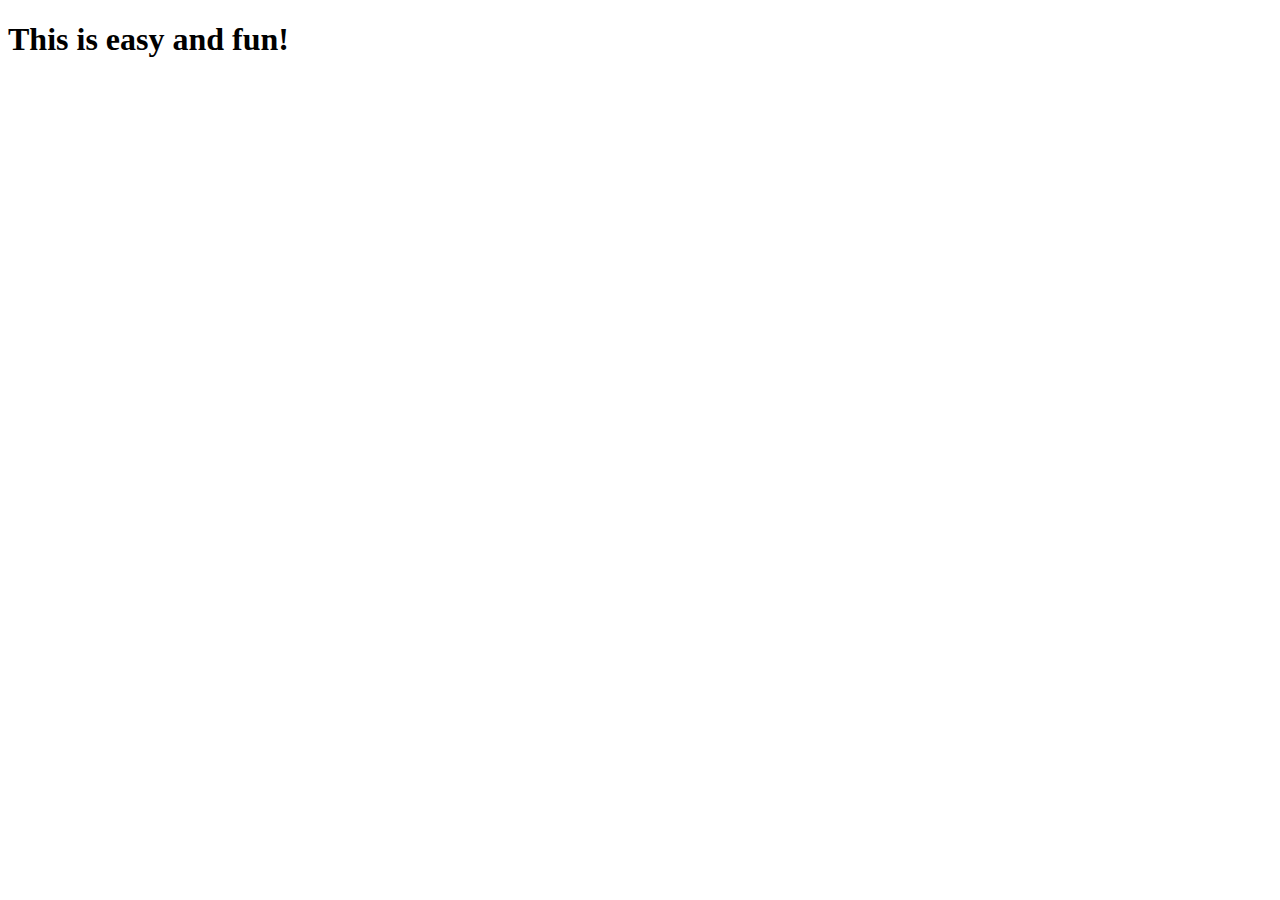
==== 214/index.html @ 684c9c77 "added ice cream site" ====
<!doctype html>
<html lang="en">
    <head>
        <meta charset="utf-8">
        <title>logan Hoes' Website</title>
    </head>
   <body>
        <h1>
            This is easy and fun!
        </h1>
     <body>
</html>
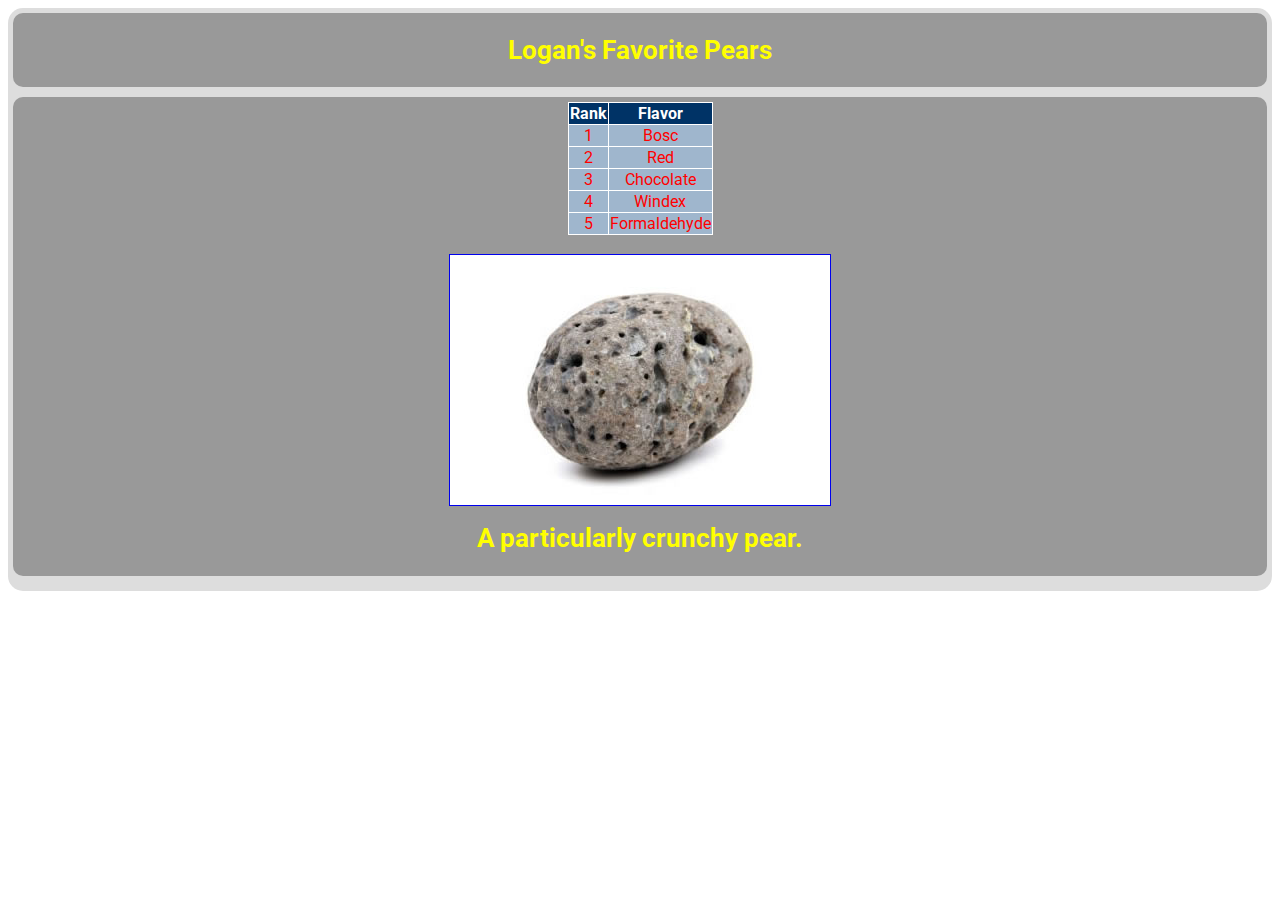
==== commit f099bebc: "add" ====
--- a/214/index.html
+++ b/214/index.html
@@ -1,12 +1,31 @@
-<!doctype html>
-<html lang="en">
-    <head>
-        <meta charset="utf-8">
-        <title>logan Hoes' Website</title>
-    </head>
-   <body>
-        <h1>
-            This is easy and fun!
-        </h1>
-     <body>
+<!DOCTYPE html>
+<html>
+  <head>
+    <link href="https://fonts.googleapis.com/css?family=Roboto" rel="stylesheet">
+    <link href="icecream.css" rel="stylesheet" type="text/css"> 
+    <meta charset="utf-8">
+    <title>Logan's Pears</title>
+  </head>
+  <body>
+    <div id="content">
+      <div class="section header">
+        <h1>Logan's Favorite Pears</h1>
+      </div>
+      <div class="section">
+        <table>
+          <tr><th>Rank</th><th>Flavor</th></tr>
+          <tr><td>1</td><td>Bosc</td></tr>
+          <tr><td>2</td><td>Red</td></tr>
+          <tr><td>3</td><td>Chocolate</td></tr>
+          <tr><td>4</td><td>Windex</td></tr>
+          <tr><td>5</td><td>Formaldehyde</td></tr>
+        </table>
+        <br/>
+        <a href="PAGE2.html">
+          <img border = 1px solid black src="images/rock.jpg"/>
+        </a>
+        <h1>A particularly crunchy pear.</h1>
+      </div>
+    </div>
+  </body>
 </html>--- a/214/icecream.css
+++ b/214/icecream.css
@@ -0,0 +1,61 @@
+
+body{
+	font-family: 'Roboto', sans-serif;
+	color: #ffff00;
+	background-color:#ffffff;
+}
+
+h1 {
+	font-size: 1.6em;
+	text-align: center;
+	font-family: 'Roboto', sans-serif;
+}
+
+table {
+	margin-left: auto;
+	margin-right: auto;
+	text-align: left;
+	border-collapse: collapse;
+	border-radius:10px;
+}
+
+tr {
+	border: 1px solid #ffffff;
+	text-align: center;
+	background-color:#9FB6CD; 
+}
+
+th {
+	text-align: center;
+	color: #ffffff;
+	background-color: #003366;
+	border-right: 1px solid;
+}
+
+td {
+	color: #FF0000;
+	border-right:1px solid #ffffff;
+}
+
+img {
+	display: block;
+    margin: auto;
+}
+#content {
+	background-color:#dddddd;
+	border-radius:15px;
+	margin:auto;
+	padding:5px;
+	height:100%;
+}
+.section
+{
+	background-color:#999999;
+	border-radius:10px;
+	margin-bottom:10px;
+	padding:5px;
+}
+em
+{
+font-family: sans, cursive;	
+}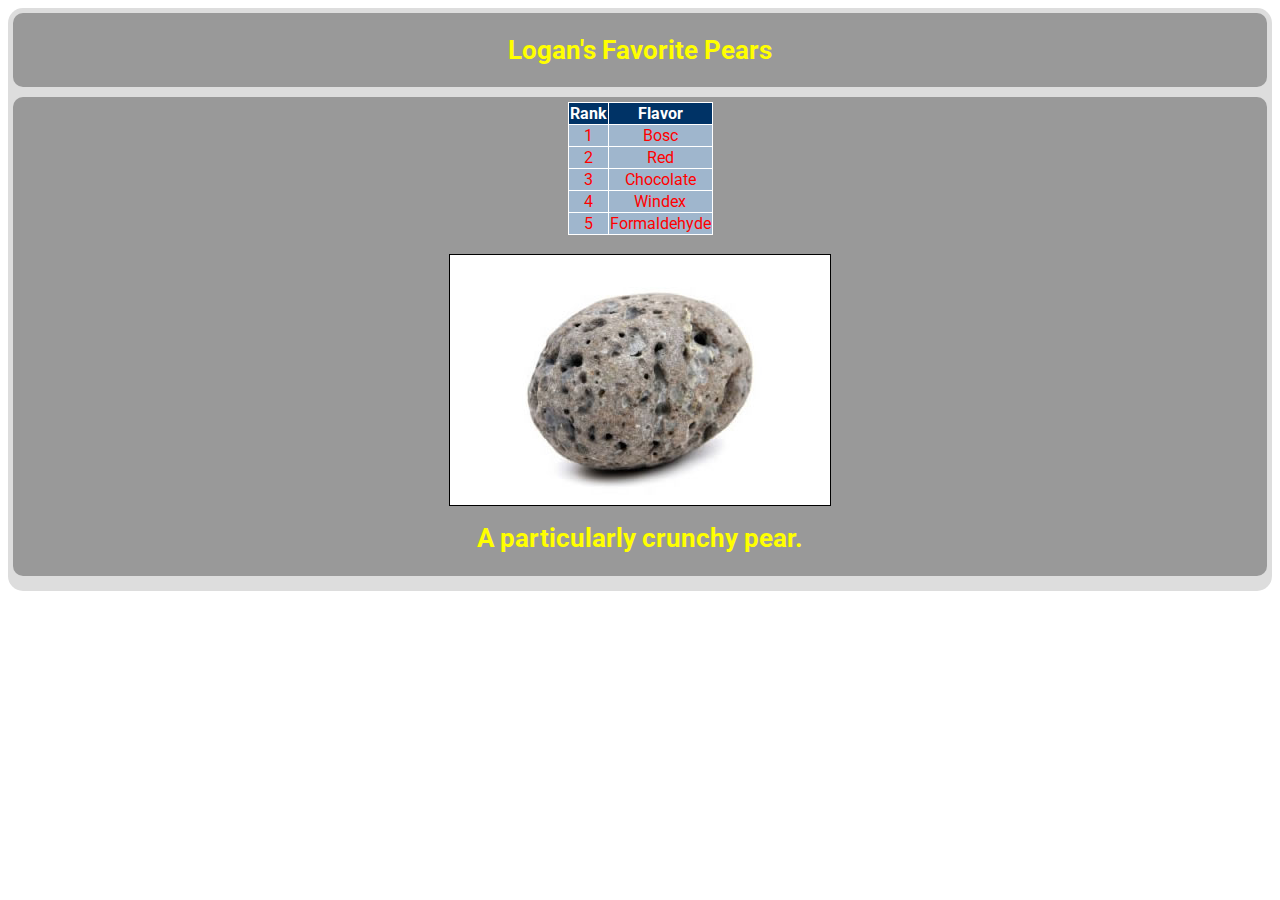
==== commit 1599d691: "Add page sections" ====
--- a/214/index.html
+++ b/214/index.html
@@ -22,7 +22,7 @@
         </table>
         <br/>
         <a href="PAGE2.html">
-          <img border = 1px solid black src="images/rock.jpg"/>
+          <img style="border:1px solid black;" src="images/rock.jpg"/>
         </a>
         <h1>A particularly crunchy pear.</h1>
       </div>
